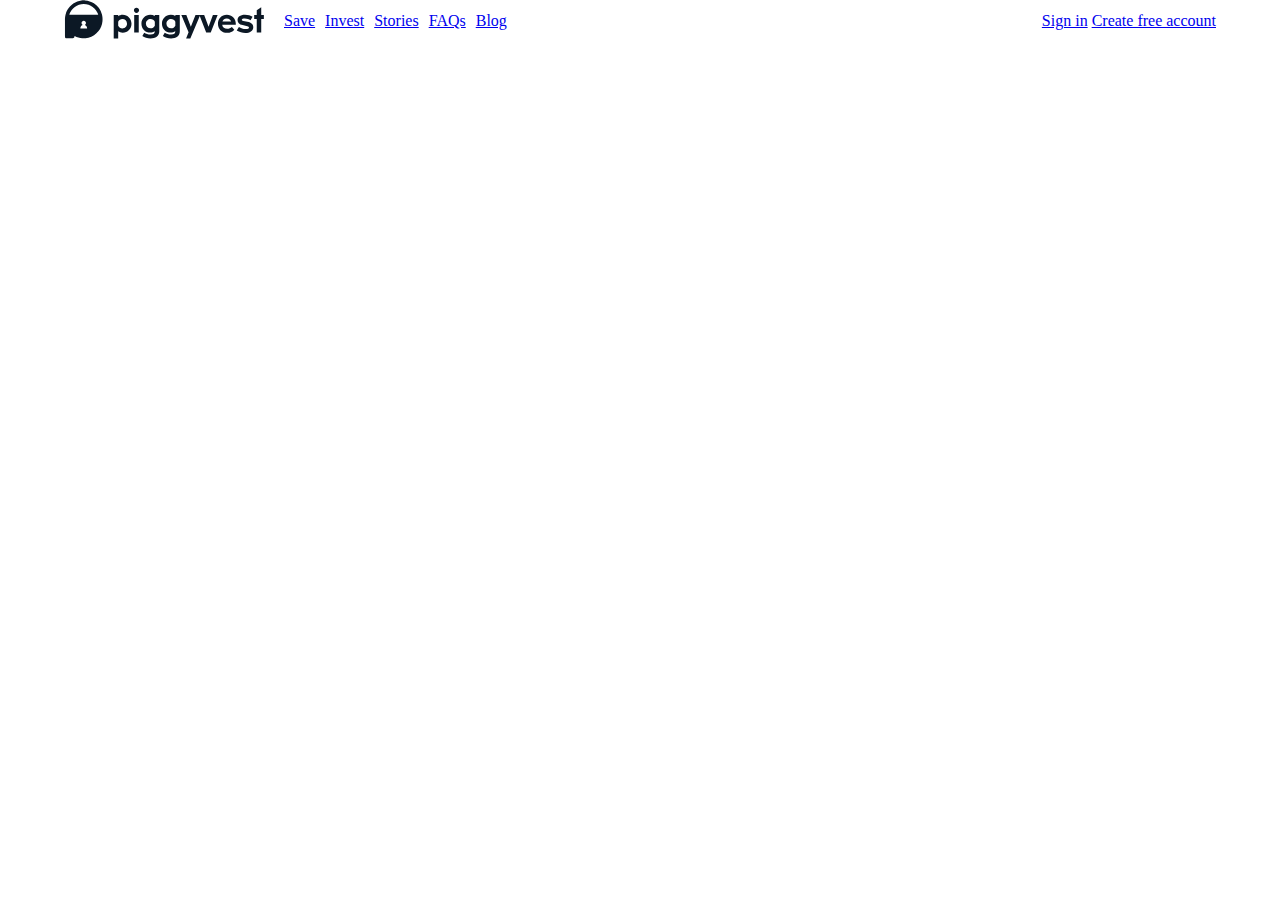
==== index.html @ 02418246 "Add new files and make a responsive header" ====
<!DOCTYPE html>
<html lang="en">

<head>
  <meta charset="UTF-8">
  <meta http-equiv="X-UA-Compatible" content="IE=edge">
  <meta name="viewport" content="width=device-width, initial-scale=1.0">
  <link rel="stylesheet" href="./css/new-styles.css">
  <title>piggyvest</title>
</head>

<body>
  <header class="heading">
    <div class="logo">
      <img src="./img/piggyvest-logo.svg">
    </div>
    <div class="nav-right">
      <ul class="page-links">
        <li>
          <a href="Save.html">Save</a>
          <!-- <div class="drop-menu">
            <ul>
              <li><a href="">Piggybank</a></li>
              <li><a href="">Safelock</a></li>
              <li><a href="">Target Savings</a></li>
              <li><a href="">Flex Naira</a></li>
            </ul>
          </div> -->
        </li>
        <li><a href="Invest.html">Invest</a></li>
        <li><a href="Story.html">Stories</a></li>
        <li><a href="Question.html">FAQs</a></li>
        <li><a href="Blog.html">Blog</a></li>
      </ul>
      <div>
        <a class="sign-up" href="signup.html">Sign in</a>
        <a class="account" href="account.html">Create free account</a>
      </div>
    </div>
    <div class="hamburger-menu-icon">
      ...
    </div>
  </header>

  <!-- <section class="hero-section" style="border-top: 1px solid black">
    <div class="nav-middle">
      <ul>
        <li>
          <a href="Save.html">Save</a>
          <div class="drop-menu">
            <ul>
              <li><a href="">Piggybank</a></li>
              <li><a href="">Safelock</a></li>
              <li><a href="">Target Savings</a></li>
              <li><a href="">Flex Naira</a></li>
            </ul>
          </div> 
        </li>
        <li><a href="Invest.html">Invest</a></li>
        <li><a href="Story.html">Stories</a></li>
        <li><a href="Question.html">FAQs</a></li>
        <li><a href="Blog.html">Blog</a></li>
      </ul>
    </div>

    <div class="relative-header">
      <div class="rel-textheader">
        <h1>The Better Way<br> to Save & Invest.</h1>
        <p>
          PiggyVest helps over 3 million customers achieve
          their financial<br> goals by helping them save and invest with ease.
        </p>
        <div class="relative-links">
          <a class="account" href="account.html">Create free account</a>
          <div class="relative-sublinks">
            <a href="apple.html"><img src="C:\Users\USER\Downloads\png-transparent-apple-logo.png">Get on iPhone</a>
            <a href="android.html"><img src="goplaystoredownload.jpg">Get on Android</a>
          </div>
        </div>
        <div class="rel-image">
          <div class="cover"><img src="headerImg.png"></div>
          <div class="white"><img src="whitedownload.jpg" width=""></div>
        </div>
      </div>
    </div>
  </section> -->
</body>

</html>








<!---p>Right arrow: <i class="arrow right"></i></p>
<p>Left arrow: <i class="arrow left"></i></p>
<p>Up arrow: <i class="arrow up"></i></p>
<p>Down arrow: <i class="arrow down"></i></p>

.arrow {
  border: solid black;
  border-width: 0 3px 3px 0;
  display: inline-block;
  padding: 3px;
}

.right {
  transform: rotate(-45deg);
  -webkit-transform: rotate(-45deg);
}

.left {
  transform: rotate(135deg);
  -webkit-transform: rotate(135deg);
}

.up {
  transform: rotate(-135deg);
  -webkit-transform: rotate(-135deg);
}

.down {
  transform: rotate(45deg);
  -webkit-transform: rotate(45deg);
}

<a href="/images/myw3schoolsimage.jpg" download>
  <img src="/images/myw3schoolsimage.jpg" alt="W3Schools">
</a>

<a href="/images/myw3schoolsimage.jpg" download="w3logo">
  <img src="/images/myw3schoolsimage.jpg" alt="W3Schools">
</a>
---- css/new-styles.css ----
* {
  margin: 0;
  padding: 0;
  border: 0;
  box-sizing: border-box;
}

.heading,
.nav-right,
.page-links {
  display: flex;
}

.heading {
  align-items: center;
  width: 90%;
  margin: 0 auto;
}

.logo {
  display: inline-block;
  width: 200px;
  height: auto;
}

.page-links {
  align-items: center;
  list-style-type: none;
  margin:  0 0 0 20px;
}

.page-links > li ,
.nav-right:nth-child(1) {
  margin: 0 10px 0 0;
}

.nav-right {
  width: calc(100% - 200px);
  justify-content: space-between;
}

.hamburger-menu-icon {
  display: none;
}



@media screen and (max-width: 700px) {
  
  .heading {
    justify-content: space-between;
  }
  
  .hamburger-menu-icon {
    display: flex;
  }

  .nav-right {
    display: none;
  }
}
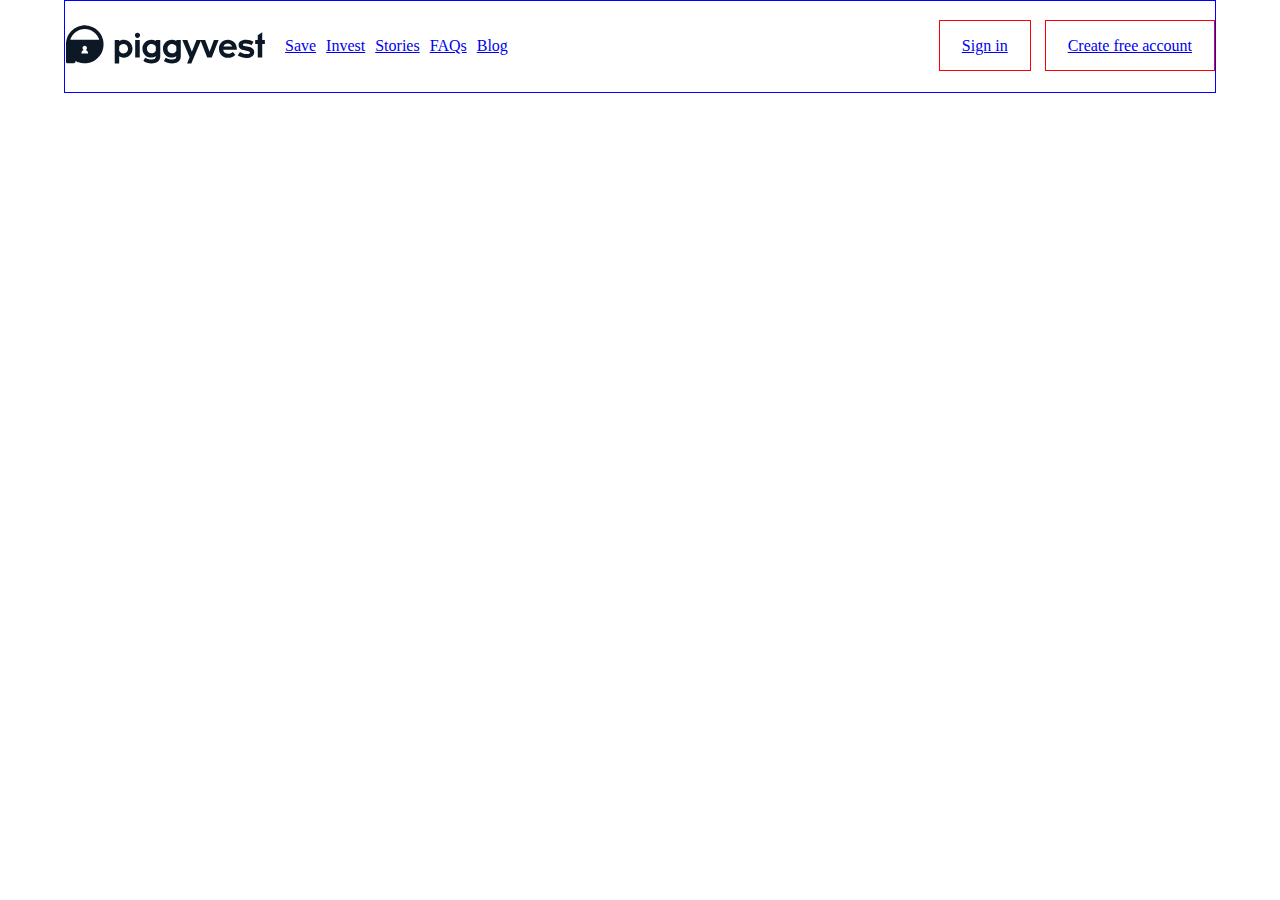
==== commit f143bbff: "Menu for small screens (mobile)" ====
--- a/index.html
+++ b/index.html
@@ -14,7 +14,7 @@
     <div class="logo">
       <img src="./img/piggyvest-logo.svg">
     </div>
-    <div class="nav-right">
+    <div class="menu">
       <ul class="page-links">
         <li>
           <a href="Save.html">Save</a>
@@ -32,7 +32,7 @@
         <li><a href="Question.html">FAQs</a></li>
         <li><a href="Blog.html">Blog</a></li>
       </ul>
-      <div>
+      <div class="login">
         <a class="sign-up" href="signup.html">Sign in</a>
         <a class="account" href="account.html">Create free account</a>
       </div>
--- a/css/new-styles.css
+++ b/css/new-styles.css
@@ -7,7 +7,7 @@
 }
 
 .heading,
-.nav-right,
+.menu,
 .page-links {
   display: flex;
 }
@@ -16,6 +16,8 @@
   align-items: center;
   width: 90%;
   margin: 0 auto;
+  padding: 24px 0;
+  border: 1px solid blue;
 }
 
 .logo {
@@ -31,11 +33,11 @@
 }
 
 .page-links > li ,
-.nav-right:nth-child(1) {
+.menu:nth-child(1) {
   margin: 0 10px 0 0;
 }
 
-.nav-right {
+.menu {
   width: calc(100% - 200px);
   justify-content: space-between;
 }
@@ -44,20 +46,59 @@
   display: none;
 }
 
+.login > .sign-up,
+.login > .account {
+  border: 1px solid red;
+  padding: 16px 22px;
+  margin: 0 0 0 10px;
+}
 
 
-@media screen and (max-width: 700px) {
+@media screen and (max-width: 900px) {
   
   .heading {
     justify-content: space-between;
   }
   
   .hamburger-menu-icon {
-    display: flex;
+    /* display: flex; */
+    display: none;
   }
 
-  .nav-right {
-    display: none;
+  .heading {
+    position: fixed;
+    top: 0;
+    background: blue;
+    width: 100%;
+    height: 100vh;
+    padding: 0;
+  }
+
+  .heading,
+  .menu,
+  .page-links {
+    flex-direction: column;
+    justify-content: start;
+  }
+
+  .menu {
+    width: unset;
+  }
+
+  .page-links,
+  .page-links > li,
+  .menu:nth-child(1) {
+    margin: 0;
+  }
+
+  .login > .sign-up,
+  .login > .account { /* buttons */
+    display: block;
+    margin: 0;
+  }
+
+  a {
+    color: white;
   }
 }
 
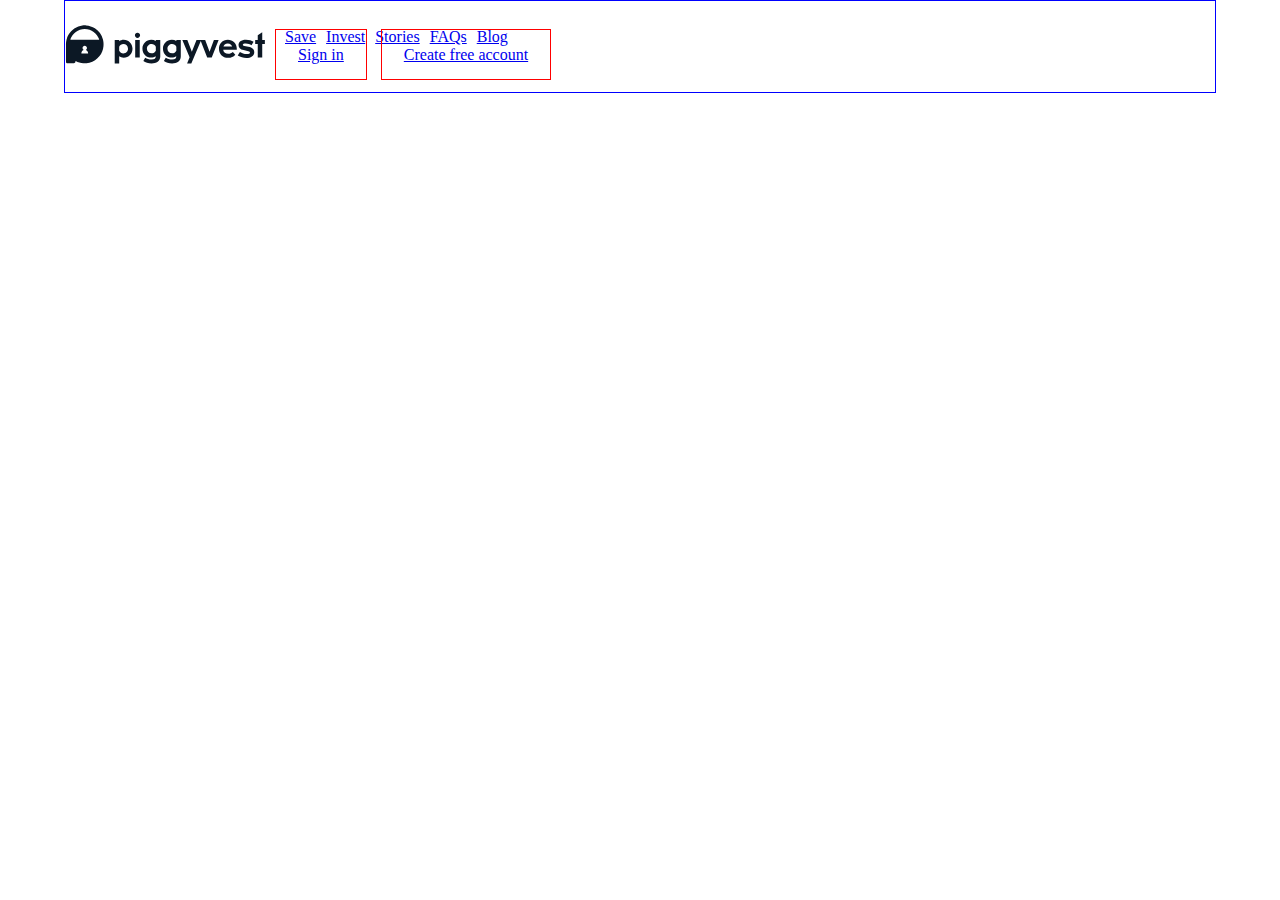
==== commit 63b28769: "Merge pull request #8 from Dkingofcode/add-hero-section-securities" ====
--- a/index.html
+++ b/index.html
@@ -14,7 +14,7 @@
     <div class="logo">
       <img src="./img/piggyvest-logo.svg">
     </div>
-    <div class="menu">
+    <div class="nav-right">
       <ul class="page-links">
         <li>
           <a href="Save.html">Save</a>
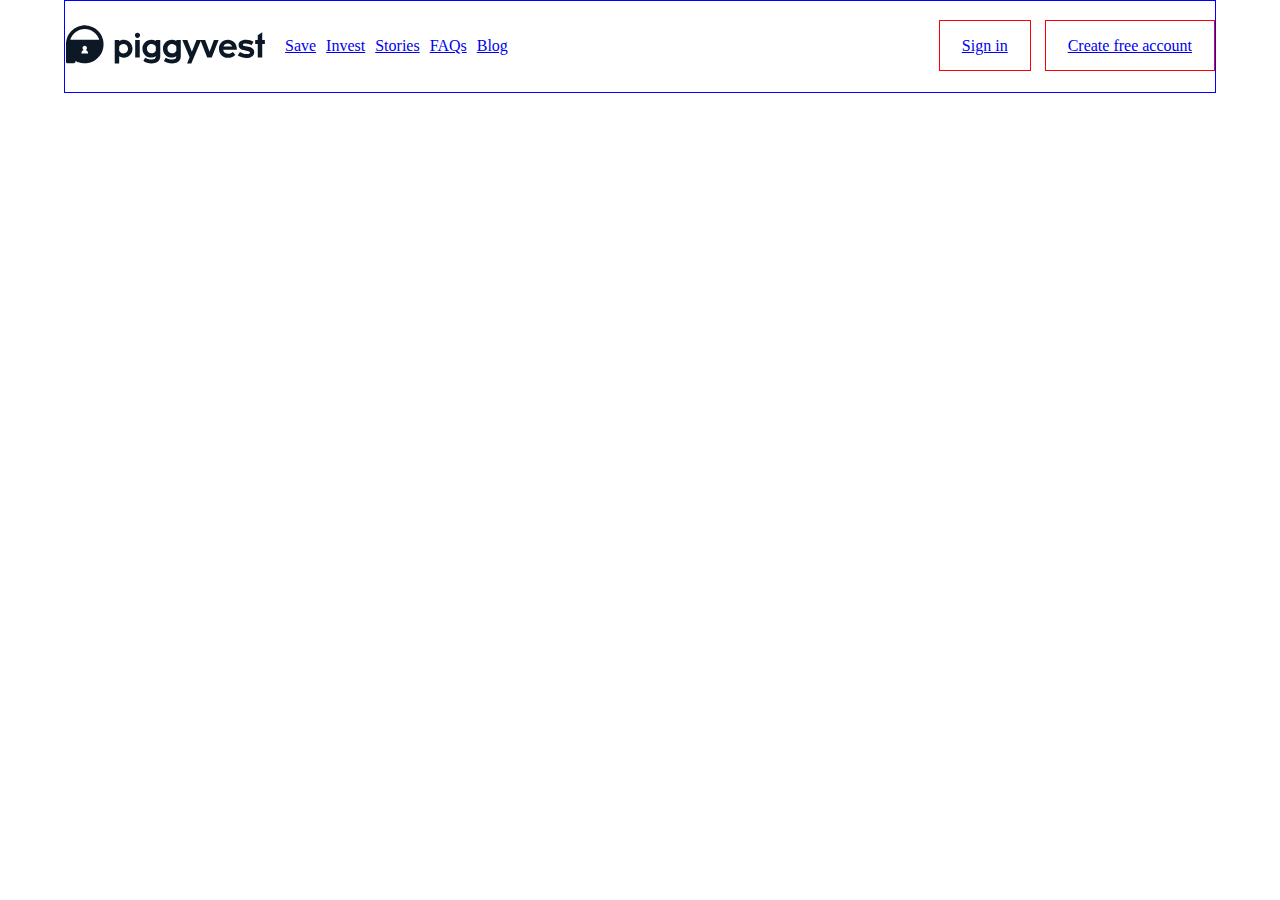
==== commit 5c3bca70: "Merge pull request #5 from Dkingofcode/rough-work" ====
--- a/index.html
+++ b/index.html
@@ -14,7 +14,7 @@
     <div class="logo">
       <img src="./img/piggyvest-logo.svg">
     </div>
-    <div class="nav-right">
+    <div class="menu">
       <ul class="page-links">
         <li>
           <a href="Save.html">Save</a>
